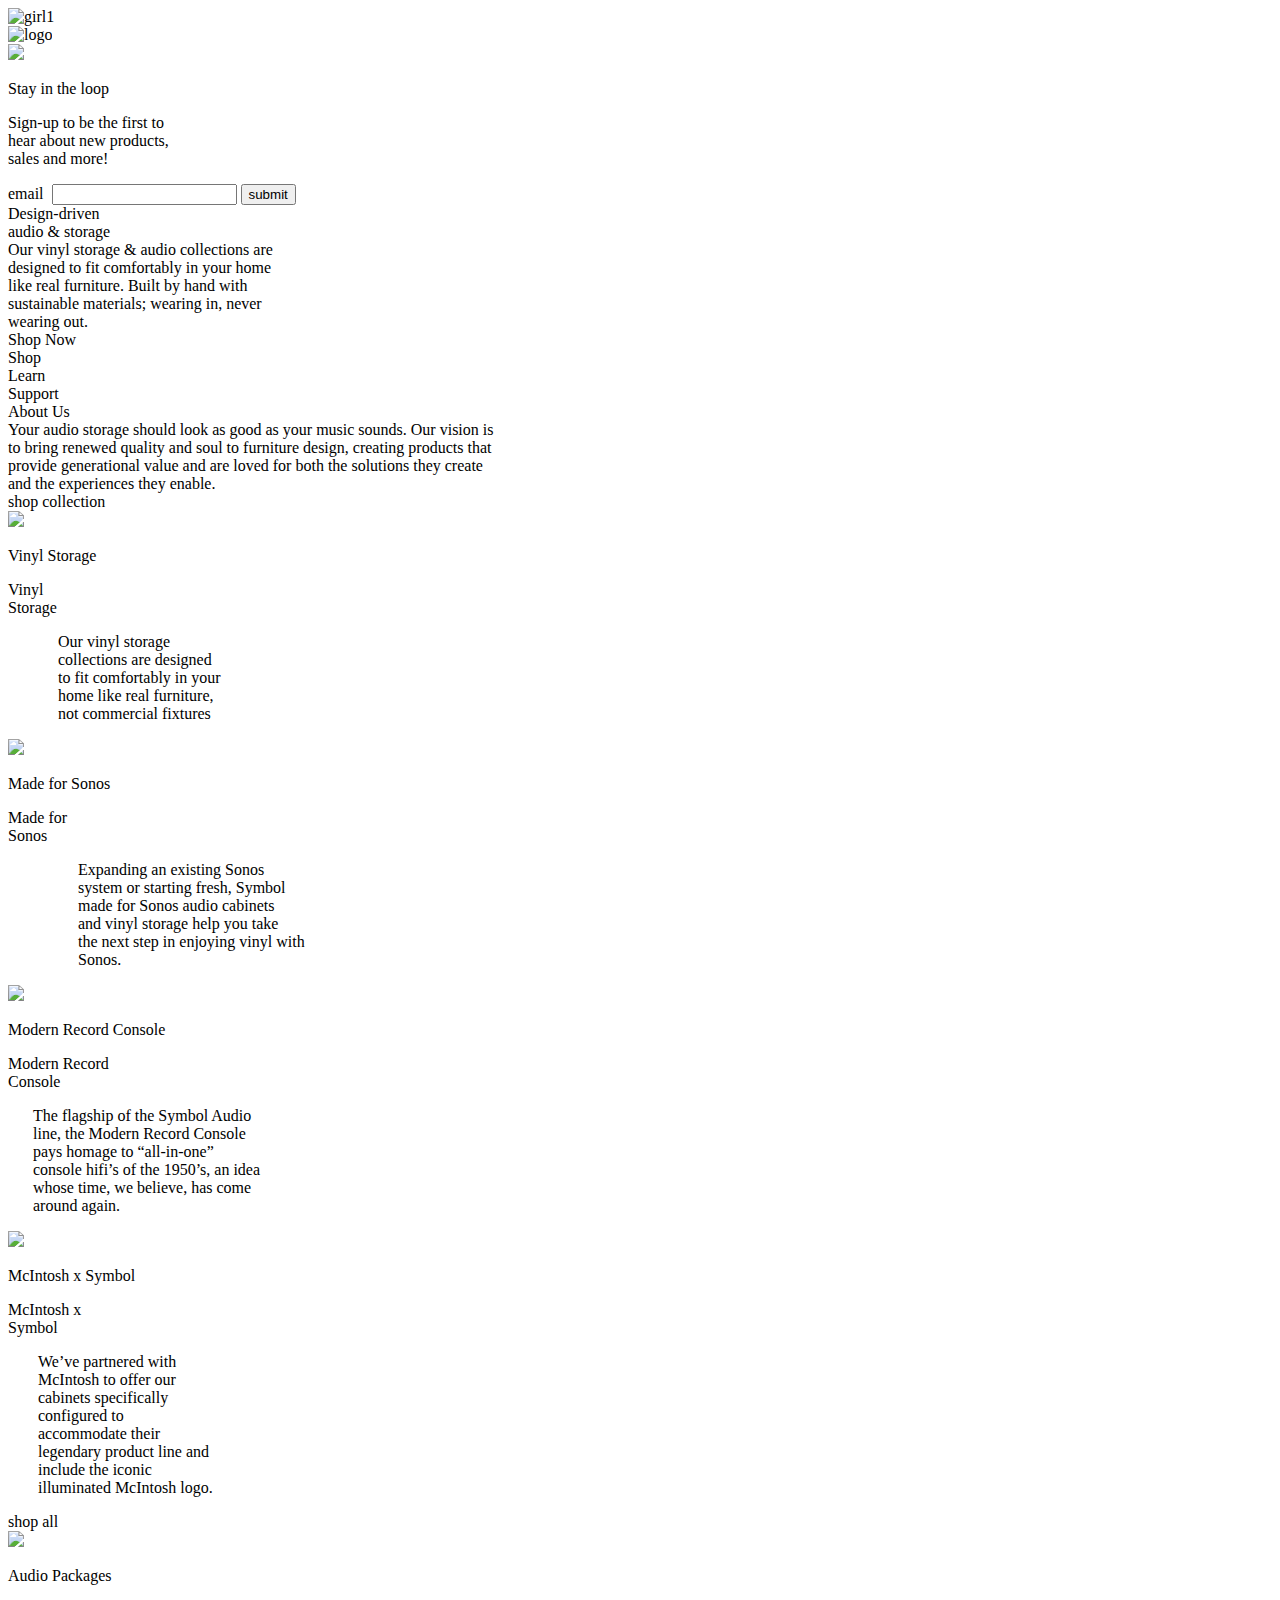
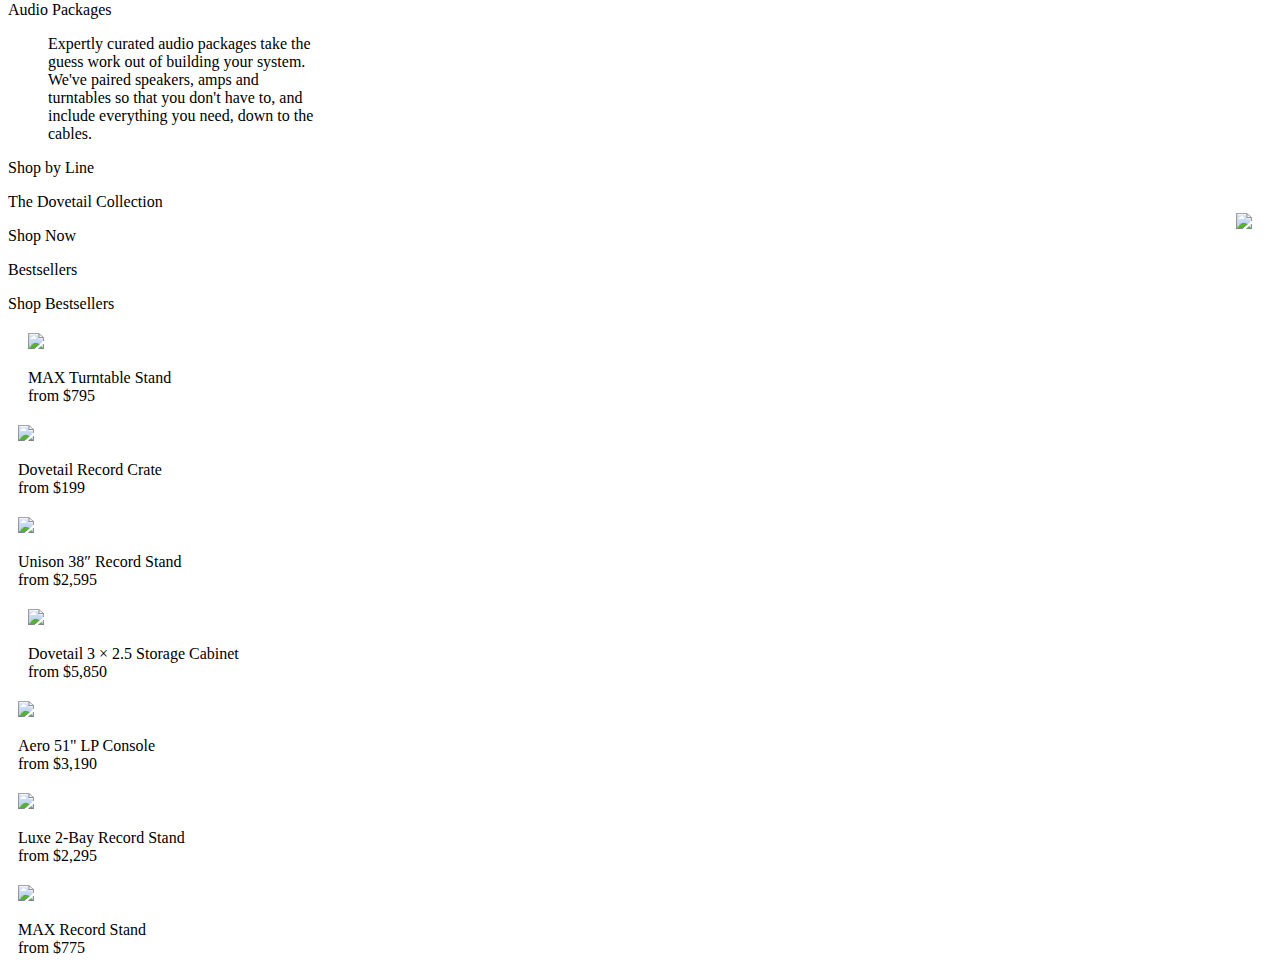
==== index.html @ 85e97825 "Update index.html" ====
<!DOCTYPE html>
<html lang="en">
<head>
    <meta charset="UTF-8">
    <meta http-equiv="X-UA-Compatible" content="IE=edge">
    <meta name="viewport" content="width=device-width, initial-scale=1.0">
    <link rel="stylesheet" href="css/styles.css">
    <title>Test</title>
</head>
<body>
    <div class="screen_1">
        <div class="girl__1"> <img src="img/girl1.png" height="800px" alt="girl1"></div>
        <div class="symbol"> <img src="img/symbol.png" height="280px" alt="logo"></div>
        <div class="email">
            <img src="img/closebtn.svg" class="close_button">
            <p class="email__text1">Stay in the loop</p>
            <p class="email__text2">Sign-up to be the first to <br>hear about new products, <br>sales and more!</p>
            <form method="get" class="email__form">
                email&ensp;<input type="email" value="" name="user_email" class="email__user">
                <input type="submit" value="submit" class="email__submit">
            </form>
            <div class="email__strip"></div>
        </div>
        <div class="text1">Design-driven <br>audio & storage</div>
        <div class="text2">Our vinyl storage & audio collections are <br>designed to fit comfortably in your home <br>like real furniture.
            Built by hand with <br>sustainable materials; wearing in, never <br>wearing out.</div>
        <div class="text3">Shop Now</div>
        <div class="header--buttons">
            <div class="shop_button">Shop</div>
            <div class="learn_button">Learn</div>
            <div class="support_button">Support</div>
            <div class="about_us_button">About Us</div>
        </div>
    </div>
    <div class="screen_2">
        <div class="intro_text">Your audio storage should look as good as your music sounds. Our vision is <br>
            to bring renewed quality and soul to furniture design, creating products that <br>
            provide generational value and are loved for both the solutions they create <br>
            and the experiences they enable.</div>
    </div>
    <div class="screen_3">
        <div class="collection">shop collection</div>
    </div>
    <div class="screen_4">
        <div class="vinyl">
            <img src="img/vinyl.png">
            <p class="text_on_img">Vinyl Storage</p>
            <div class="vinyl_text">
                <p>Vinyl <br>Storage</p>
                <p style="margin-left: 50px;"> Our vinyl storage <br>collections are designed <br>
                to fit comfortably in your <br>home like real furniture,
                <br>not commercial fixtures</p>
            </div>
        </div>
        <div class="sonos">
            <img src="img/sonos.png">
            <p class="text_on_img">Made for Sonos</p>
            <div class="sonos_text">
                <p>Made for <br>Sonos</p>
                <p style="margin-left: 70px;"> Expanding an existing Sonos <br>
                    system or starting fresh, Symbol <br>
                    made for Sonos audio cabinets <br>
                    and vinyl storage help you take <br>
                    the next step in enjoying vinyl with <br>
                    Sonos.</p>
            </div>
        </div>
    </div>
    <div class="screen_5">
        <div class="console">
            <img src="img/console.png">
            <p class="text_on_img">Modern Record Console</p>
            <div class="console_text">
                <p>Modern Record <br>Console</p>
                <p style="margin-left: 25px;"> The flagship of the Symbol Audio <br>
                    line, the Modern Record Console <br>
                    pays homage to “all-in-one” <br>
                    console hifi’s of the 1950’s, an idea <br>
                    whose time, we believe, has come <br>
                    around again.</p>
            </div>
        </div>
        <div class="mcintosh">
            <img src="img/mcintosh.png">
            <p class="text_on_img">McIntosh x Symbol</p>
            <div class="mcintosh_text">
                <p>McIntosh x <br>Symbol</p>
                <p style="margin-left: 30px;"> We’ve partnered with <br>
                    McIntosh to offer our <br>
                    cabinets specifically <br>
                    configured to <br>
                    accommodate their <br>
                    legendary product line and <br>
                    include the iconic <br>
                    illuminated McIntosh logo.</p>
            </div>
        </div>
    </div>
    <div class="screen_6">
        <div class="shop_all">shop all</div>
        <div class="audio">
            <img src="img/audio.png">
            <p class="text_on_img">Audio Packages</p>
            <div class="audio_text">
                <p>Audio Packages</p>
                <p style="margin-left: 40px;"> Expertly curated audio packages take the <br>
                    guess work out of building your system. <br>
                    We've paired speakers, amps and <br>
                    turntables so that you don't have to, and <br>
                    include everything you need, down to the <br>
                    cables.</p>
            </div>
        </div>
    </div>
    <div class="screen_7">
        <p class="just_text">Shop by Line</p>
        <img src="img/shopbyline.png" style="margin: 20px; float: right">
    </div>
    <div class="screen_8">
        <p class="dovetail">The Dovetail Collection</p>
        <p class="shop_now">Shop Now</p>
    </div>
    <div class="screen_9">
        <p class="bestsellers">Bestsellers</p>
        <div class="round_bestsellers">Shop Bestsellers</div>
        <div class="bestsellers_photos1">
            <div style="margin: 20px 10px 20px 20px;">
                <img src="img/best1.png">
                <p class="photo_caption">MAX Turntable Stand <br>from $795</p>
            </div>
            <div style="margin: 20px 10px 20px 10px;">
                <img src="img/best2.png">
                <p class="photo_caption">Dovetail Record Crate <br>from $199</p>
            </div>
            <div style="margin: 20px 20px 20px 10px">
                <img src="img/best3.png">
                <p class="photo_caption">Unison 38″ Record Stand <br>from $2,595</p>
            </div>
        </div>
        <div class="bestsellers_photos2">
            <div style="margin: 0 10px 20px 20px;">
                <img src="img/best4.png">
                <p class="photo_caption">Dovetail 3 × 2.5 Storage Cabinet <br>from $5,850</p>
            </div>
            <div style="margin: 0 10px 20px 10px;">
                <img src="img/best5.png">
                <p class="photo_caption">Aero 51" LP Console <br>from $3,190</p>
            </div>
            <div style="margin: 0 10px 20px 10px;">
                <img src="img/best6.png">
                <p class="photo_caption">Luxe 2-Bay Record Stand <br>from $2,295</p>
            </div>
            <div style="margin: 0 20px 20px 10px;">
                <img src="img/best7.png">
                <p class="photo_caption">MAX Record Stand <br>from $775</p>
            </div>
        </div>
    </div>
<script src="js/main.js"></script>
</body>
</html>
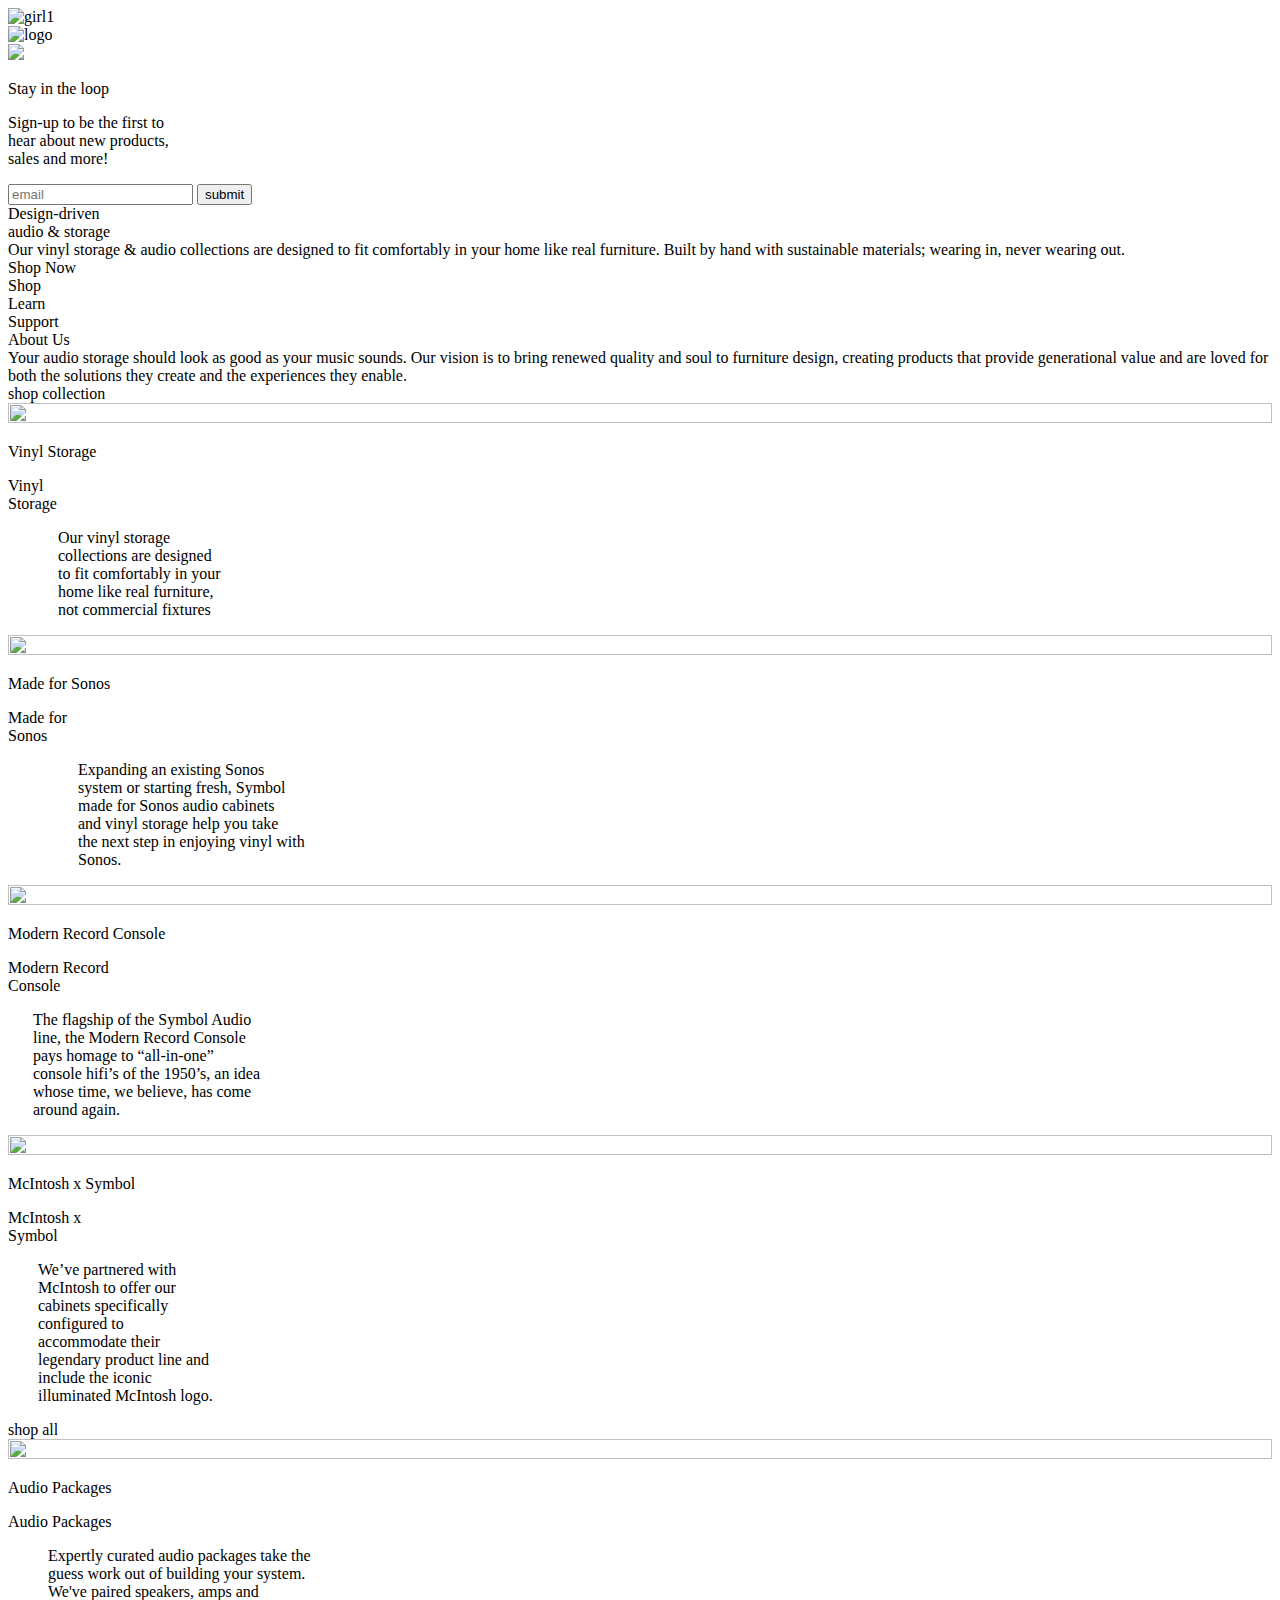
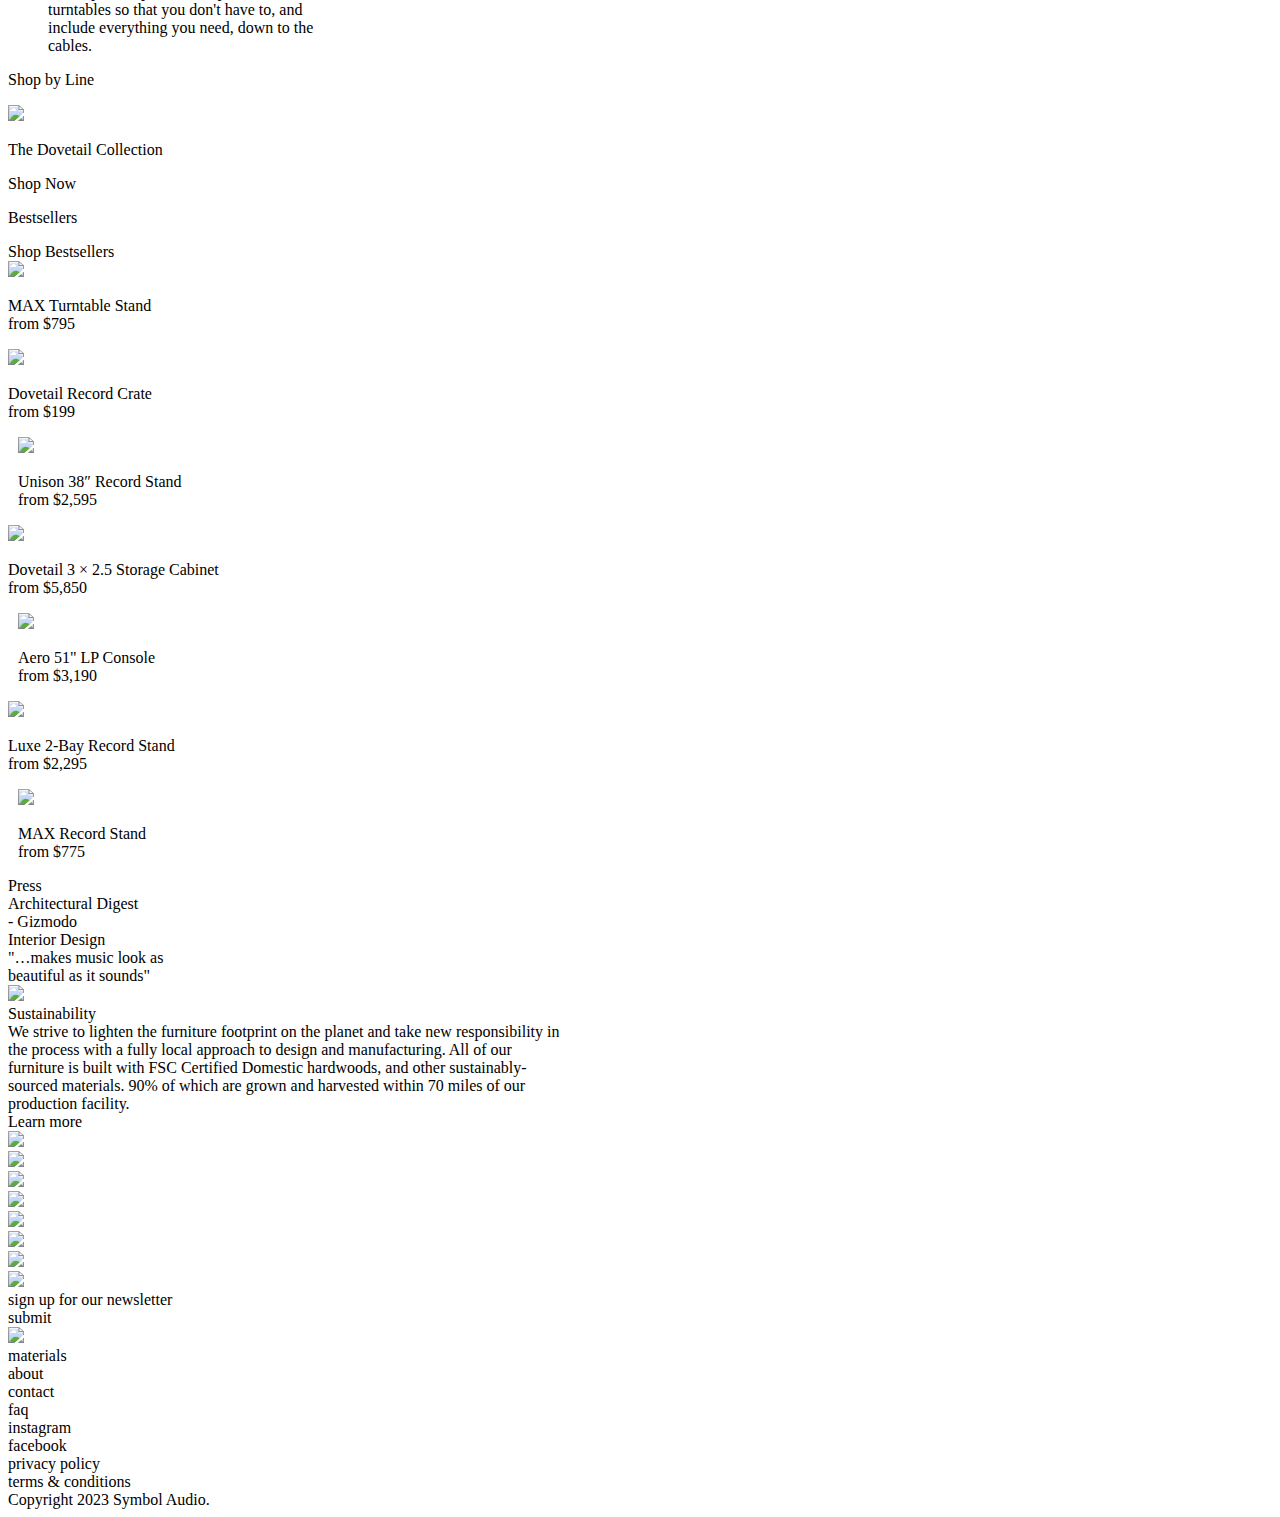
==== commit 66c994eb: "Update index.html" ====
--- a/index.html
+++ b/index.html
@@ -9,21 +9,21 @@
 </head>
 <body>
     <div class="screen_1">
-        <div class="girl__1"> <img src="img/girl1.png" height="800px" alt="girl1"></div>
-        <div class="symbol"> <img src="img/symbol.png" height="280px" alt="logo"></div>
+        <div class="girl__1"> <img src="img/girl1.png" height="800px" alt="girl1" class="girl__1"></div>
+        <div class="symbol"> <img src="img/symbol.png" height="280px" alt="logo" class="symbol"></div>
         <div class="email">
             <img src="img/closebtn.svg" class="close_button">
             <p class="email__text1">Stay in the loop</p>
             <p class="email__text2">Sign-up to be the first to <br>hear about new products, <br>sales and more!</p>
             <form method="get" class="email__form">
-                email&ensp;<input type="email" value="" name="user_email" class="email__user">
+                <input type="email" value="" name="user_email" class="email__user" placeholder="email">
                 <input type="submit" value="submit" class="email__submit">
             </form>
             <div class="email__strip"></div>
         </div>
         <div class="text1">Design-driven <br>audio & storage</div>
-        <div class="text2">Our vinyl storage & audio collections are <br>designed to fit comfortably in your home <br>like real furniture.
-            Built by hand with <br>sustainable materials; wearing in, never <br>wearing out.</div>
+        <div class="text2">Our vinyl storage & audio collections are designed to fit comfortably in your home like real furniture.
+            Built by hand with sustainable materials; wearing in, never wearing out.</div>
         <div class="text3">Shop Now</div>
         <div class="header--buttons">
             <div class="shop_button">Shop</div>
@@ -33,9 +33,9 @@
         </div>
     </div>
     <div class="screen_2">
-        <div class="intro_text">Your audio storage should look as good as your music sounds. Our vision is <br>
-            to bring renewed quality and soul to furniture design, creating products that <br>
-            provide generational value and are loved for both the solutions they create <br>
+        <div class="intro_text">Your audio storage should look as good as your music sounds. Our vision is
+            to bring renewed quality and soul to furniture design, creating products that
+            provide generational value and are loved for both the solutions they create
             and the experiences they enable.</div>
     </div>
     <div class="screen_3">
@@ -43,7 +43,7 @@
     </div>
     <div class="screen_4">
         <div class="vinyl">
-            <img src="img/vinyl.png">
+            <img src="img/vinyl.png" style="object-fit: cover; width: 100%; height: 100%;">
             <p class="text_on_img">Vinyl Storage</p>
             <div class="vinyl_text">
                 <p>Vinyl <br>Storage</p>
@@ -53,7 +53,7 @@
             </div>
         </div>
         <div class="sonos">
-            <img src="img/sonos.png">
+            <img src="img/sonos.png" style="object-fit: cover; width: 100%; height: 100%;">
             <p class="text_on_img">Made for Sonos</p>
             <div class="sonos_text">
                 <p>Made for <br>Sonos</p>
@@ -68,7 +68,7 @@
     </div>
     <div class="screen_5">
         <div class="console">
-            <img src="img/console.png">
+            <img src="img/console.png" style="object-fit: cover; width: 100%; height: 100%;">
             <p class="text_on_img">Modern Record Console</p>
             <div class="console_text">
                 <p>Modern Record <br>Console</p>
@@ -81,7 +81,7 @@
             </div>
         </div>
         <div class="mcintosh">
-            <img src="img/mcintosh.png">
+            <img src="img/mcintosh.png" style="object-fit: cover; width: 100%; height: 100%;">
             <p class="text_on_img">McIntosh x Symbol</p>
             <div class="mcintosh_text">
                 <p>McIntosh x <br>Symbol</p>
@@ -99,7 +99,7 @@
     <div class="screen_6">
         <div class="shop_all">shop all</div>
         <div class="audio">
-            <img src="img/audio.png">
+            <img src="img/audio.png" style="object-fit: cover; width: 100%; height: 100%;">
             <p class="text_on_img">Audio Packages</p>
             <div class="audio_text">
                 <p>Audio Packages</p>
@@ -114,7 +114,7 @@
     </div>
     <div class="screen_7">
         <p class="just_text">Shop by Line</p>
-        <img src="img/shopbyline.png" style="margin: 20px; float: right">
+        <div class="shopbyline_img"><img src="img/shopbyline.png" class="shopbyline_img"></div>
     </div>
     <div class="screen_8">
         <p class="dovetail">The Dovetail Collection</p>
@@ -124,37 +124,79 @@
         <p class="bestsellers">Bestsellers</p>
         <div class="round_bestsellers">Shop Bestsellers</div>
         <div class="bestsellers_photos1">
-            <div style="margin: 20px 10px 20px 20px;">
-                <img src="img/best1.png">
+            <div class="paragraph">
+                <img src="img/best1.png" class="best1">
                 <p class="photo_caption">MAX Turntable Stand <br>from $795</p>
             </div>
-            <div style="margin: 20px 10px 20px 10px;">
-                <img src="img/best2.png">
+            <div style="margin-right: 10px;" >
+                <img src="img/best2.png" class="best2">
                 <p class="photo_caption">Dovetail Record Crate <br>from $199</p>
             </div>
-            <div style="margin: 20px 20px 20px 10px">
-                <img src="img/best3.png">
+            <div style="margin-left: 10px;">
+                <img src="img/best3.png" class="best3">
                 <p class="photo_caption">Unison 38″ Record Stand <br>from $2,595</p>
             </div>
-        </div>
-        <div class="bestsellers_photos2">
-            <div style="margin: 0 10px 20px 20px;">
-                <img src="img/best4.png">
+            <div style="margin-right: 10px;">
+                <img src="img/best4.png" class="best4">
                 <p class="photo_caption">Dovetail 3 × 2.5 Storage Cabinet <br>from $5,850</p>
             </div>
-            <div style="margin: 0 10px 20px 10px;">
-                <img src="img/best5.png">
+            <div style="margin-left: 10px;">
+                <img src="img/best5.png" class="best5">
                 <p class="photo_caption">Aero 51" LP Console <br>from $3,190</p>
             </div>
-            <div style="margin: 0 10px 20px 10px;">
-                <img src="img/best6.png">
+            <div style="margin-right: 10px;">
+                <img src="img/best6.png" class="best6">
                 <p class="photo_caption">Luxe 2-Bay Record Stand <br>from $2,295</p>
             </div>
-            <div style="margin: 0 20px 20px 10px;">
-                <img src="img/best7.png">
+            <div style="margin-left: 10px;">
+                <img src="img/best7.png" class="best7">
                 <p class="photo_caption">MAX Record Stand <br>from $775</p>
             </div>
         </div>
+    </div>
+    <div class="screen_10">
+        <div class="press">Press</div>
+        <div class="gizmodo">Architectural Digest<br>- Gizmodo<br>Interior Design</div>
+        <div class="gizmodo_quote">"…makes music look as <br>beautiful as it sounds"</div>
+    </div>
+    <div class="screen_11">
+        <div class="future"><img src="img/future.png" class="future_img"></div>
+        <div class="sustainability">Sustainability</div>
+        <div class="sustainability_text">We strive to lighten the furniture footprint on the planet and take new responsibility in <br>
+            the process with a fully local approach to design and manufacturing. All of our <br>
+            furniture is built with FSC Certified Domestic hardwoods, and other sustainably-<br>
+            sourced materials. 90% of which are grown and harvested within 70 miles of our <br>
+            production facility.</div>
+        <div class="learn_more">Learn more</div>
+    </div>
+    <div class="screen_12">
+        <div class="last_box">
+            <div><img src="img/last1.png" class="last1"></div>
+            <div><img src="img/last2.png" class="last2"></div>
+            <div><img src="img/last3.png" class="last3"></div>
+            <div><img src="img/last4.png" class="last4"></div>
+            <div><img src="img/last5.png" class="last5"></div>
+            <div><img src="img/last6.png" class="last6"></div>
+            <div><img src="img/last7.png" class="last7"></div>
+            <div><img src="img/last8.png" class="last8"></div>
+        </div>
+        <div class="last_strip"></div>
+        <div class="sign_up">sign up for our newsletter</div>
+        <div class="submit">submit</div>
+        <div class="logo"><img src="img/logo.png"></div>
+        <div class="info_box_1">
+            <div>materials</div>
+            <div>about</div>
+            <div>contact</div>
+            <div>faq</div>
+        </div>
+        <div class="info_box_2">
+            <div>instagram</div>
+            <div>facebook</div>
+            <div>privacy policy</div>
+            <div>terms & conditions</div>
+        </div>
+        <div class="copyright">Copyright 2023 Symbol Audio.</div>
     </div>
 <script src="js/main.js"></script>
 </body>
--- a/css/styles.css
+++ b/css/styles.css
@@ -0,0 +1,1165 @@
+@media screen and (min-width: 1600px) {
+    body {
+        margin: 0;
+    }
+
+    .header--buttons {
+        display: flex;
+        position: absolute;
+        top: 0;
+        left: 315px;
+        width: 1200px;
+        height: 39px;
+        align-items: center;
+        font-family: Roboto, Serif, serif;
+        font-size: 14px;
+        color: #C72A00;
+    }
+
+    .shop_button {
+        margin: 25px 15px 20px 0;
+    }
+
+    .learn_button {
+        margin: 25px 15px 20px 15px;
+    }
+
+    .support_button {
+        margin: 25px 15px 20px 15px;
+    }
+
+    .about_us_button {
+        margin: 25px 0 20px 15px;
+    }
+
+    .screen_1 {
+        position: relative;
+        width: 1200px;
+        height: 800px;
+        background-color: #FFFCDA;
+        margin: 0 auto;
+    }
+
+    .symbol {
+        position: absolute;
+        top: 5%;
+        left: 50%;
+        transform: translateX(-50%);
+        z-index: 3;
+    }
+
+    .girl__1 {
+        display: flex;
+        justify-content: flex-end;
+        z-index: 1;
+    }
+
+    .email {
+        position: absolute;
+        top: 50%;
+        transform: translateY(-50%);
+        left: 50.06%;
+        width: 599.5px;
+        height: 313px;
+        background-color: #B4A139;
+        z-index: 2;
+    }
+
+    .close_button {
+        position: absolute;
+        right: 20px;
+        top: 30px;
+    }
+
+    .email__text1 {
+        font-family: Roboto, Serif, serif;
+        font-size: 38px;
+        text-align: left;
+        color: #FFFCDA;
+        margin: 20px;
+    }
+
+    .email__text2 {
+        font-family: Roboto, Serif, serif;
+        font-size: 18px;
+        text-align: left;
+        color: #FFFCDA;
+        margin: 20px;
+    }
+
+    .email__strip {
+        background-color: #FFFCDA;
+        width: 560px;
+        height: 1px;
+        position: absolute;
+        bottom: 0;
+        margin: 20px;
+    }
+
+    .email__form {
+        position: absolute;
+        bottom: 10px;
+        left: 25px;
+        font-family: Roboto, Serif, serif;
+        font-size: 34px;
+        color: #FFFCDA;
+    }
+    input::placeholder {
+        font-family: Roboto, Serif, serif;
+        font-size: 34px;
+        color: #FFFCDA;
+    }
+    input[type="email"] {
+        width: 435px;
+    }
+    .email__user {
+        border: 0;
+        background-color: transparent;
+        font-family: Roboto, Serif, serif;
+        font-size: 25px;
+        color: #FFFCDA;
+    }
+
+    .email__submit {
+        font-family: Roboto, Serif, serif;
+        font-size: 34px;
+        text-align: right;
+        color: #FFFCDA;
+        margin-bottom: 10px;
+        border: 0;
+        background-color: transparent;
+    }
+
+    .text1 {
+        font-family: Roboto, Serif, serif;
+        font-size: 15px;
+        text-align: left;
+        color: #C72A00;
+        margin: 20px;
+        position: absolute;
+        bottom: 130px;
+    }
+
+    .text2 {
+        font-family: Roboto, Serif, serif;
+        font-size: 15px;
+        text-align: left;
+        color: #C72A00;
+        margin: 20px;
+        position: absolute;
+        bottom: 80px;
+        left: 315px;
+        width: 270px;
+    }
+
+    .text3 {
+        font-family: Roboto, Serif, serif;
+        font-size: 34px;
+        text-align: left;
+        color: #C72A00;
+        margin: 20px;
+        position: absolute;
+        bottom: 10px;
+        left: 315px;
+        border-bottom: 1px solid #C72A00;
+    }
+
+    .screen_2 {
+        position: relative;
+        width: 1200px;
+        height: 260px;
+        background-color: #FFFCDA;
+        margin: 0 auto;
+    }
+
+    .intro_text {
+        font-family: Roboto, Serif, serif;
+        font-size: 37px;
+        line-height: 41px;
+        color: #C72A00;
+        text-align: justify;
+        position: absolute;
+        top: 40px;
+        left: 40px;
+    }
+
+    .screen_3 {
+        position: relative;
+        width: 1200px;
+        height: 130px;
+        background-color: #FFFCDA;
+        margin: 0 auto;
+    }
+
+    .collection {
+        font-family: Roboto, Serif, serif;
+        font-size: 72px;
+        color: #C72A00;
+        text-align: center;
+        vertical-align: middle;
+        line-height: 130px;
+    }
+
+    .screen_4 {
+        position: relative;
+        width: 1200px;
+        height: 773px;
+        background-color: #FFFCDA;
+        margin: 0 auto;
+    }
+
+    .vinyl {
+        position: absolute;
+        top: 0;
+        left: 315px;
+    }
+    .vinyl_text{
+        display: flex;
+        font-family: Roboto, Serif, serif;
+        font-size: 15px;
+        color: #C72A00;
+    }
+    .sonos {
+        position: absolute;
+        top: 0;
+        right: 20px;
+        margin-left: 20px;
+    }
+    .sonos_text{
+        display: flex;
+        font-family: Roboto, Serif, serif;
+        font-size: 15px;
+        color: #C72A00;
+    }
+    .text_on_img{
+        position: absolute;
+        left: 0;
+        top: 0;
+        margin: 0;
+        font-family: Roboto, Serif, serif;
+        font-size: 16px;
+        color: #C72A00;
+    }
+    .screen_5 {
+        position: relative;
+        width: 1200px;
+        height: 824px;
+        background-color: #FFFCDA;
+        margin: 0 auto;
+    }
+    .console {
+        position: absolute;
+        margin: 20px;
+    }
+    .console_text{
+        display: flex;
+        font-family: Roboto, Serif, serif;
+        font-size: 15px;
+        color: #C72A00;
+    }
+    .mcintosh {
+        position: absolute;
+        right: 217px;
+        margin: 20px;
+    }
+    .mcintosh_text{
+        display: flex;
+        font-family: Roboto, Serif, serif;
+        font-size: 15px;
+        color: #C72A00;
+    }
+    .screen_6 {
+        position: relative;
+        width: 1200px;
+        height: 630px;
+        background-color: #FFFCDA;
+        margin: 0 auto;
+    }
+
+    .audio {
+        position: absolute;
+        right: 20px;
+        top: 20px;
+    }
+    .audio_text{
+        display: flex;
+        font-family: Roboto, Serif, serif;
+        font-size: 15px;
+        color: #C72A00;
+    }
+    .shop_all {
+        font-family: Roboto, Serif, serif;
+        font-size: 75px;
+        color: #C72A00;
+        position: absolute;
+        top: 235px;
+        left: 168px;
+    }
+    .screen_7 {
+        position: relative;
+        width: 1200px;
+        height: 745px;
+        background-color: #420B13;
+        margin: 0 auto;
+    }
+    .just_text{
+        position: absolute;
+        margin: 20px;
+        font-family: Roboto, Serif, serif;
+        font-size: 35px;
+        color: #E5B0A3;
+    }
+    .shopbyline_img{
+        width: 472px;
+        margin: 20px;
+        float: right;
+    }
+    .screen_8{
+        position: relative;
+        width: 1200px;
+        height: 675px;
+        background-image: url(../img/girl2.png);
+        margin: 0 auto;
+    }
+    .shop_now{
+        font-family: Roboto, Serif, serif;
+        font-size: 34px;
+        color: #FFFCDA;
+        margin: 0 0 20px 20px;
+        position: absolute;
+        bottom: 0;
+        left: 0;
+        border-bottom: 1px solid #FFFCDA;
+    }
+    .dovetail{
+        font-family: Roboto, Serif, serif;
+        font-size: 34px;
+        color: #FFFCDA;
+        margin: 0 0 20px 20px;
+        position: absolute;
+        bottom: 40px;
+        left: 0;
+    }
+    .screen_9{
+        position: relative;
+        width: 1200px;
+        height: 750px;
+        background-color: #DFE2E5;
+        margin: 0 auto;
+    }
+    .bestsellers{
+        position: absolute;
+        top: 130px;
+        left: 0;
+        margin: 20px;
+        font-family: Roboto, Serif, serif;
+        font-size: 33px;
+        color: #447CF0;
+    }
+    .round_bestsellers{
+        position: absolute;
+        top: 188px;
+        left: 0;
+        margin: 20px;
+        width: 170px;
+        height: 18px;
+        background-color: #447CF0;
+        box-sizing: border-box;
+        text-align: left;
+        padding-left: 15px;
+        border-radius: 40px;
+        font-family: Roboto, Serif, serif;
+        font-size: 14px;
+        color: #DFE2E5;
+    }
+    .bestsellers_photos1{
+        position: absolute;
+        right: 0;
+        display: flex;
+        flex-wrap: wrap;
+        align-items: center;
+    }
+    .bestsellers_photos2{
+        position: absolute;
+        right: 0;
+        bottom: 60px;
+        display: flex;
+        flex-wrap: wrap;
+        align-items: center;
+    }
+    .photo_caption{
+        margin: 0;
+        text-align: center;
+        font-family: Roboto, Serif, serif;
+        font-size: 15px;
+        color: #447CF0;
+    }
+    .screen_10{
+        position: relative;
+        width: 1200px;
+        height: 680px;
+        background-color: #1C3C27;
+        margin: 0 auto;
+    }
+    .press{
+        position: absolute;
+        margin: 20px;
+        font-family: Roboto, Serif, serif;
+        font-size: 31px;
+        color: #FFFCDA;
+    }
+    .gizmodo{
+        position: absolute;
+        left: 610px;
+        margin: 20px;
+        font-family: Roboto, Serif, serif;
+        font-size: 34px;
+        color: #FFFCDA;
+    }
+    .gizmodo_quote{
+        position: absolute;
+        bottom: 0;
+        margin: 20px;
+        font-family: Roboto, Serif, serif;
+        font-size: 70px;
+        color: #FFFCDA;
+    }
+    .screen_11{
+        position: relative;
+        width: 1200px;
+        height: 670px;
+        background-color: #447CF0;
+        margin: 0 auto;
+    }
+    .future{
+        position: absolute;
+    }
+    .sustainability{
+        position: absolute;
+        left: 590px;
+        top: 0;
+        margin: 20px;
+        font-family: Roboto, Serif, serif;
+        font-size: 20px;
+        color: #DFE2E5;
+    }
+    .sustainability_text{
+        position: absolute;
+        left: 590px;
+        top: 40px;
+        margin: 20px;
+        font-family: Roboto, Serif, serif;
+        font-size: 15px;
+        color: #DFE2E5;
+    }
+    .learn_more{
+        position: absolute;
+        left: 590px;
+        bottom: 0;
+        margin: 20px;
+        font-family: Roboto, Serif, serif;
+        font-size: 34px;
+        color: #DFE2E5;
+        border-bottom: 1px solid #DFE2E5;
+    }
+    .screen_12{
+        position: relative;
+        width: 1200px;
+        height: 760px;
+        background-color: #C72A00;
+        margin: 0 auto;
+    }
+    .last_box{
+        position: absolute;
+        margin-top: 20px;
+        width: 1200px;
+        display: flex;
+        justify-content: space-evenly;
+    }
+    .last_strip {
+        background-color: #FFFCDA;
+        width: 1160px;
+        height: 1px;
+        position: absolute;
+        bottom: 165px;
+        margin: 20px;
+    }
+    .sign_up{
+        position: absolute;
+        bottom: 175px;
+        margin: 20px;
+        font-family: Roboto, Serif, serif;
+        font-size: 34px;
+        color: #FFFCDA;
+    }
+    .submit{
+        position: absolute;
+        right: 0;
+        bottom: 175px;
+        margin: 20px;
+        font-family: Roboto, Serif, serif;
+        font-size: 34px;
+        color: #FFFCDA;
+    }
+    .logo{
+        position: absolute;
+        left: 20px;
+        bottom: 20px;
+    }
+    .info_box_1{
+        position: absolute;
+        left: 807px;
+        bottom: 90px;
+        font-family: Roboto, Serif, serif;
+        font-size: 15px;
+        color: #FFFCDA;
+    }
+    .info_box_2{
+        position: absolute;
+        left: 1003px;
+        bottom: 90px;
+        font-family: Roboto, Serif, serif;
+        font-size: 15px;
+        color: #FFFCDA;
+    }
+    .copyright{
+        position: absolute;
+        left: 807px;
+        bottom: 20px;
+        font-family: Roboto, Serif, serif;
+        font-size: 15px;
+        color: #FFFCDA;
+    }
+}
+@media screen and (max-width: 480px) {
+    body {
+        margin: 0;
+    }
+    .screen_1 {
+        position: relative;
+        width: 100%;
+        height: 844px;
+        margin: 0 auto;
+    }
+    .header--buttons {
+        display: flex;
+        position: absolute;
+        top: 0;
+        left: 0;
+        width: 100%;
+        height: 25px;
+        align-items: center;
+        justify-content: center;
+        font-family: Roboto, Serif, serif;
+        font-size: 14px;
+        color: #C72A00;
+        z-index: 2;
+    }
+
+    .shop_button {
+        margin: 25px 15px 20px 0;
+    }
+
+    .learn_button {
+        margin: 25px 15px 20px 15px;
+    }
+
+    .support_button {
+        margin: 25px 15px 20px 15px;
+    }
+
+    .about_us_button {
+        margin: 25px 0 20px 15px;
+    }
+    .symbol {
+        position: absolute;
+        top: 10px;
+        left: 50%;
+        transform: translateX(-50%);
+        height: 105px;
+        width: 340px;
+        z-index: 3;
+    }
+
+    .girl__1 {
+        display: flex;
+        justify-content: center;
+        z-index: 1;
+        width: 100%;
+        height: 844px;
+        object-fit: cover;
+    }
+
+    .email {
+        position: absolute;
+        right: 0;
+        top: 270px;
+        width: 342px;
+        height: 305px;
+        background-color: #B4A139;
+        z-index: 2;
+    }
+
+    .close_button {
+        position: absolute;
+        right: 20px;
+        top: 30px;
+    }
+
+    .email__text1 {
+        font-family: Roboto, Serif, serif;
+        font-size: 38px;
+        text-align: left;
+        color: #FFFCDA;
+        margin: 20px;
+    }
+
+    .email__text2 {
+        font-family: Roboto, Serif, serif;
+        font-size: 18px;
+        text-align: left;
+        color: #FFFCDA;
+        margin: 20px;
+    }
+
+    .email__strip {
+        background-color: #FFFCDA;
+        width: 302px;
+        height: 1px;
+        position: absolute;
+        bottom: 0;
+        margin: 0 20px 40px 20px;
+    }
+
+    .email__form {
+        position: absolute;
+        bottom: 40px;
+        left: 20px;
+        font-family: Roboto, Serif, serif;
+        font-size: 34px;
+        color: #FFFCDA;
+    }
+    input::placeholder {
+        font-family: Roboto, Serif, serif;
+        font-size: 24px;
+        color: #FFFCDA;
+    }
+    .email__user {
+        border: 0;
+        background-color: transparent;
+        font-family: Roboto, Serif, serif;
+        font-size: 25px;
+        color: #FFFCDA;
+    }
+
+    .email__submit {
+        font-family: Roboto, Serif, serif;
+        font-size: 25px;
+        text-align: right;
+        color: #FFFCDA;
+        position: absolute;
+        left: 217px;
+        margin: 8px;
+        border: 0;
+        background-color: transparent;
+        z-index: 5;
+    }
+    input[type="email"] {
+        width: 220px;
+    }
+
+    .text1 {
+        font-family: Roboto, Serif, serif;
+        font-size: 15px;
+        text-align: left;
+        color: #C72A00;
+        margin: 15px;
+        position: absolute;
+        bottom: 140px;
+        z-index: 2;
+    }
+
+    .text2 {
+        font-family: Roboto, Serif, serif;
+        font-size: 15px;
+        text-align: left;
+        color: #C72A00;
+        margin: 15px;
+        width: 185px;
+        height: 160px;
+        position: absolute;
+        z-index: 2;
+        bottom: 17px;
+        left: 190px;
+    }
+
+    .text3 {
+        font-family: Roboto, Serif, serif;
+        font-size: 34px;
+        text-align: left;
+        color: #C72A00;
+        margin: 15px 15px 15px 12px;
+        position: absolute;
+        z-index: 2;
+        bottom: 0;
+        left: 0;
+        border-bottom: 1px solid #C72A00;
+    }
+
+    .screen_2 {
+        position: relative;
+        width: 100%;
+        height: 140px;
+        background-color: #FFFCDA;
+        margin: 0 auto;
+    }
+
+    .intro_text {
+        font-family: Roboto, Serif, serif;
+        font-size: 18px;
+        color: #C72A00;
+        text-align: justify;
+        position: absolute;
+        margin: 10px;
+    }
+
+    .screen_3 {
+        position: relative;
+        width: 100%;
+        height: 80px;
+        background-color: #FFFCDA;
+        margin: 0 auto;
+    }
+
+    .collection {
+        font-family: Roboto, Serif, serif;
+        font-size: 60px;
+        color: #C72A00;
+        text-align: center;
+    }
+
+    .screen_4 {
+        position: relative;
+        width: 100%;
+        height: 1150px;
+        background-color: #FFFCDA;
+        margin: 0 auto;
+    }
+
+    .vinyl {
+        position: absolute;
+        top: 0;
+        left: 0;
+        margin: 10px;
+        width: 293px;
+    }
+    .vinyl_text{
+        display: flex;
+        font-family: Roboto, Serif, serif;
+        font-size: 15px;
+        color: #C72A00;
+    }
+    .sonos {
+        position: absolute;
+        bottom: 0;
+        right: 0;
+        margin: 10px;
+        width: 293px;
+    }
+    .sonos_text{
+        display: flex;
+        font-family: Roboto, Serif, serif;
+        font-size: 15px;
+        color: #C72A00;
+    }
+    .text_on_img{
+        position: absolute;
+        left: 0;
+        top: 0;
+        margin: 0;
+        font-family: Roboto, Serif, serif;
+        font-size: 16px;
+        color: #C72A00;
+    }
+    .screen_5 {
+        position: relative;
+        width: 100%;
+        height: 1220px;
+        background-color: #FFFCDA;
+        margin: 0 auto;
+    }
+    .console {
+        position: absolute;
+        margin: 10px;
+        width: 293px;
+    }
+    .console_text{
+        display: flex;
+        font-family: Roboto, Serif, serif;
+        font-size: 15px;
+        color: #C72A00;
+    }
+    .mcintosh {
+        position: absolute;
+        bottom: 0;
+        right: 0;
+        margin: 10px;
+        width: 293px;
+    }
+    .mcintosh_text{
+        display: flex;
+        font-family: Roboto, Serif, serif;
+        font-size: 15px;
+        color: #C72A00;
+    }
+    .screen_6 {
+        position: relative;
+        width: 100%;
+        height: 603px;
+        background-color: #FFFCDA;
+        margin: 0 auto;
+    }
+
+    .audio {
+        position: absolute;
+        left: 0;
+        top: 0;
+        margin: 10px;
+        width: 293px;
+    }
+    .audio_text{
+        display: flex;
+        font-family: Roboto, Serif, serif;
+        font-size: 15px;
+        color: #C72A00;
+    }
+    .shop_all {
+        font-family: Roboto, Serif, serif;
+        font-size: 75px;
+        color: #C72A00;
+        position: absolute;
+        bottom: 50px;
+        left: 0;
+        margin: 10px;
+    }
+    .screen_7 {
+        position: relative;
+        width: 100%;
+        height: 960px;
+        background-color: #420B13;
+        margin: 0 auto;
+    }
+    .just_text{
+        position: absolute;
+        margin: 10px;
+        font-family: Roboto, Serif, serif;
+        font-size: 18px;
+        color: #E5B0A3;
+    }
+    .shopbyline_img{
+        position: absolute;
+        top: 30px;
+        left: 50%;
+        transform: translateX(-50%);
+        width: 340px;
+    }
+    .screen_8{
+        position: relative;
+        width: 100%;
+        height: 230px;
+        background-image: url(../img/girl2.png);
+        background-size:100% 100% ;
+        margin: 0 auto;
+    }
+    .shop_now{
+        font-family: Roboto, Serif, serif;
+        font-size: 18px;
+        color: #FFFCDA;
+        margin: 0 0 20px 20px;
+        position: absolute;
+        bottom: 0;
+        left: 0;
+        border-bottom: 1px solid #FFFCDA;
+    }
+    .dovetail{
+        font-family: Roboto, Serif, serif;
+        font-size: 18px;
+        color: #FFFCDA;
+        margin: 0 0 20px 20px;
+        position: absolute;
+        bottom: 20px;
+        left: 0;
+    }
+    .screen_9{
+        position: relative;
+        width: 100%;
+        height: 1000px;
+        background-color: #DFE2E5;
+        margin: 0 auto;
+    }
+    .bestsellers{
+        position: absolute;
+        top: 0;
+        left: 0;
+        margin: 10px;
+        font-family: Roboto, Serif, serif;
+        font-size: 33px;
+        color: #447CF0;
+    }
+    .round_bestsellers{
+        position: absolute;
+        top: 45px;
+        left: 0;
+        margin: 10px;
+        width: 170px;
+        height: 18px;
+        background-color: #447CF0;
+        box-sizing: border-box;
+        text-align: left;
+        padding-left: 15px;
+        border-radius: 40px;
+        font-family: Roboto, Serif, serif;
+        font-size: 14px;
+        color: #DFE2E5;
+    }
+    .bestsellers_photos1{
+        position: absolute;
+        left: 0;
+        top: 100px;
+        display: flex;
+        flex-wrap: wrap;
+        align-items: center;
+        justify-content: space-between;
+    }
+    .photo_caption{
+        margin: 0;
+        text-align: center;
+        font-family: Roboto, Serif, serif;
+        font-size: 15px;
+        color: #447CF0;
+        width: 170px;
+    }
+    .best1{
+        width: auto;
+        height: auto;
+        max-width: 170px;
+    }
+    .best2{
+        width: auto;
+        height: auto;
+        max-width: 170px;
+    }
+    .best3{
+        width: auto;
+        height: auto;
+        max-width: 170px;
+    }
+    .best4{
+        width: auto;
+        height: auto;
+        max-width: 170px;
+    }
+    .best5{
+        width: auto;
+        height: auto;
+        max-width: 170px;
+    }
+    .best6{
+        width: auto;
+        height: auto;
+        max-width: 170px;
+    }
+    .best7{
+        width: auto;
+        height: auto;
+        max-width: 170px;
+    }
+    .screen_10{
+        position: relative;
+        width: 100%;
+        height: 720px;
+        background-color: #1C3C27;
+        margin: 0 auto;
+    }
+    .press{
+        position: absolute;
+        margin: 10px;
+        font-family: Roboto, Serif, serif;
+        font-size: 31px;
+        color: #FFFCDA;
+    }
+    .gizmodo{
+        position: absolute;
+        right: 0;
+        margin: 20px;
+        font-family: Roboto, Serif, serif;
+        font-size: 15px;
+        color: #FFFCDA;
+    }
+    .gizmodo_quote{
+        position: absolute;
+        bottom: 0;
+        margin: 10px;
+        font-family: Roboto, Serif, serif;
+        font-size: 60px;
+        color: #FFFCDA;
+    }
+    .screen_11{
+        position: relative;
+        width: 100%;
+        height: 700px;
+        background-color: #447CF0;
+        margin: 0 auto;
+    }
+    .future{
+        position: absolute;
+    }
+    .future_img{
+        width: auto;
+        height: auto;
+        max-width: 100%;
+    }
+    .sustainability{
+        position: absolute;
+        left: 0;
+        bottom: 210px;
+        margin: 18px;
+        font-family: Roboto, Serif, serif;
+        font-size: 20px;
+        color: #DFE2E5;
+    }
+    .sustainability_text{
+        position: absolute;
+        left: 0;
+        bottom: 45px;
+        margin: 18px;
+        font-family: Roboto, Serif, serif;
+        font-size: 15px;
+        color: #DFE2E5;
+    }
+    .learn_more{
+        position: absolute;
+        left: 0;
+        bottom: 0;
+        margin: 20px;
+        font-family: Roboto, Serif, serif;
+        font-size: 18px;
+        color: #DFE2E5;
+        border-bottom: 1px solid #DFE2E5;
+    }
+    .screen_12{
+        position: relative;
+        width: 100%;
+        height: 650px;
+        background-color: #C72A00;
+        margin: 0 auto;
+    }
+    .last_box{
+        position: absolute;
+        display: flex;
+        margin-top: 15px;
+        left: 50%;
+        transform: translateX(-50%);
+
+    }
+    .last1{
+        width: auto;
+        height: auto;
+        max-width: 63px;
+        margin-right: 10px;
+    }
+    .last2{
+        width: auto;
+        height: auto;
+        max-width: 63px;
+        margin-right: 10px;
+    }
+    .last3{
+        width: auto;
+        height: auto;
+        max-width: 63px;
+        margin-right: 10px;
+    }
+    .last4{
+        width: auto;
+        height: auto;
+        max-width: 63px;
+        margin-right: 10px;
+    }
+    .last5{
+        width: auto;
+        height: auto;
+        max-width: 63px;
+    }
+    .last6{
+        width: auto;
+        height: auto;
+        max-width: 63px;
+        display: none ;
+    }
+    .last7{
+        width: auto;
+        height: auto;
+        max-width: 63px;
+        display: none;
+    }
+    .last8{
+        width: auto;
+        height: auto;
+        max-width: 63px;
+        display: none;
+    }
+    .last_strip {
+        background-color: #FFFCDA;
+        width: 90%;
+        height: 1px;
+        position: absolute;
+        bottom: 445px;
+        margin: 20px;
+    }
+    .sign_up{
+        position: absolute;
+        bottom: 450px;
+        margin: 20px;
+        font-family: Roboto, Serif, serif;
+        font-size: 24px;
+        color: #FFFCDA;
+    }
+    .submit{
+        position: absolute;
+        left: 20px;
+        bottom: 440px;
+        font-family: Roboto, Serif, serif;
+        font-size: 20px;
+        color: #FFFCDA;
+    }
+    .logo{
+        position: absolute;
+        left: 20px;
+        bottom: 50px;
+    }
+    .info_box_1{
+        position: absolute;
+        left: 20px;
+        bottom: 250px;
+        font-family: Roboto, Serif, serif;
+        font-size: 15px;
+        color: #FFFCDA;
+    }
+    .info_box_2{
+        position: absolute;
+        left: 20px;
+        bottom: 350px;
+        font-family: Roboto, Serif, serif;
+        font-size: 15px;
+        color: #FFFCDA;
+    }
+    .copyright{
+        position: absolute;
+        left: 20px;
+        bottom: 20px;
+        font-family: Roboto, Serif, serif;
+        font-size: 15px;
+        color: #FFFCDA;
+    }
+}
